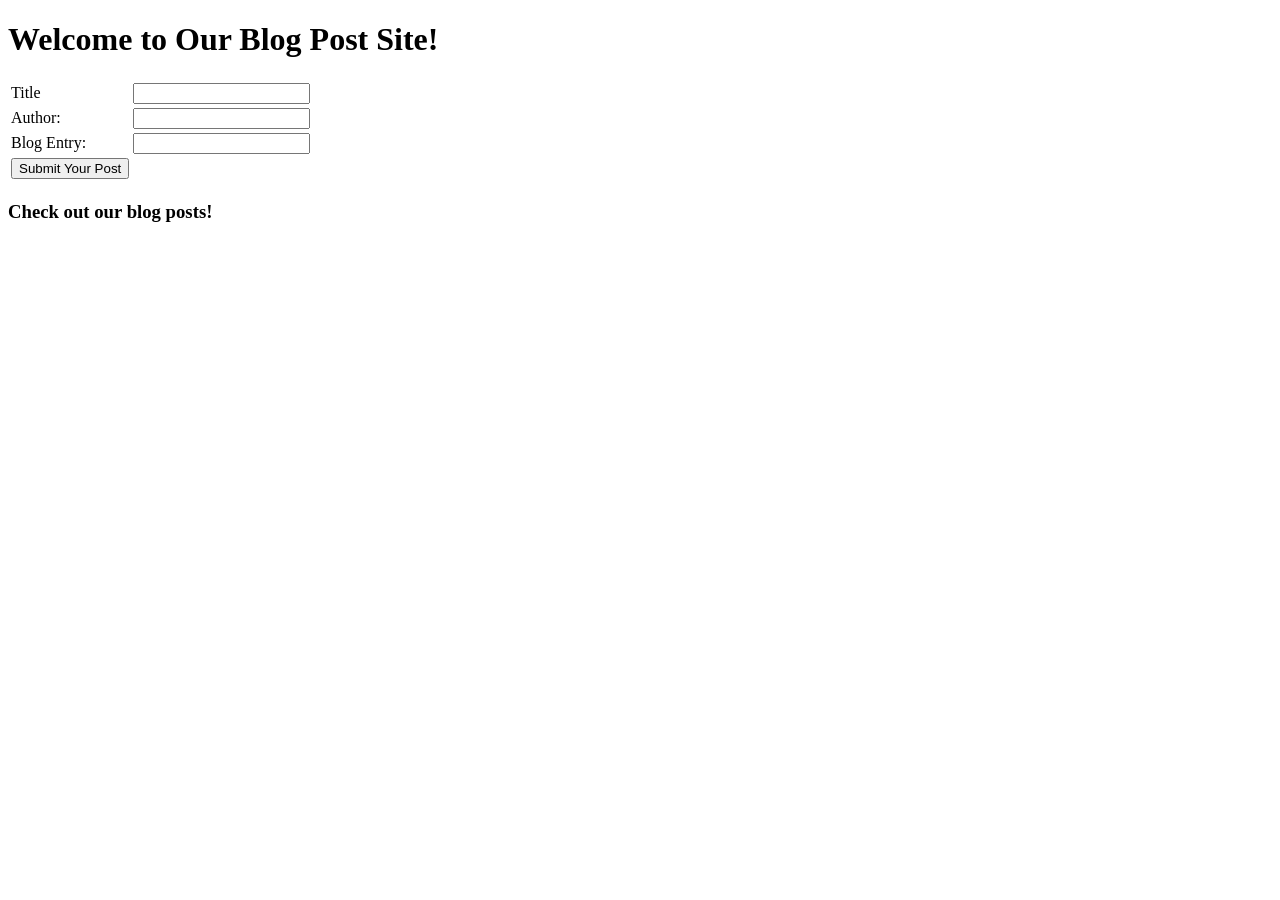
==== src/main/resources/templates/blogpost/index.html @ 56250c41 "first commit" ====
<!DOCTYPE html>
<html xmlns:th="http://www.thymeleaf.org">
	<head>
		<meta charset="UTF-8">
		<title>Blog Site</title>
		<link href="webjars/bootstrap/3.3.7/css/bootstrap.min.css" rel="stylesheet">
	</head>
	<body>
		<div class="container">
			<h1>Welcome to Our Blog Post Site!</h1>			
			<form action="#" th:action="@{/}" th:object="${blogPost}" method="post">
			    <table>
				<tr>
			        <td>Title</td>
				    <td><input type="text" th:field="*{title}" /></td>
				</tr>
				<tr>
				    <td>Author:</td>
				    <td><input type="text" th:field="*{author}" /></td>
				</tr>
				<tr>
			    	<td>Blog Entry:</td>
				    <td><input type="text" th:field="*{blogEntry}" /></td>
				</tr>
				<tr>
				    <td><button type="submit">Submit Your Post</button></td>
				</tr>
			    </table>
			</form>
			<h3>Check out our blog posts!</h3>
			
			<div class="row">
			    <div th:each="blog:${blogPostList}">
			        <div class="col-md-6">
			            <div class="panel panel-default">
			                <div class="panel-heading">
			                    <p th:text="${blog.title}"/>
					</div>
				    <div class="panel-body">
					<p th:text="${blog.author}"/>
					<p th:text="${blog.blogEntry}" />
				    </div>
				    <div class="panel-footer">
					<!-- Link to Update -->
					<!-- Link to Show  -->
					<!--  Link to Destroy -->
			            </div>
			          </div>
			        </div>
			    </div>
			</div>
			
		</div>
		
		<script src="webjars/bootstrap/3.3.7/js/bootstrap.min.js"></script>
		<script src="webjars/jquery/1.9.1/jquery.min.js"></script>
	</body>
</html>
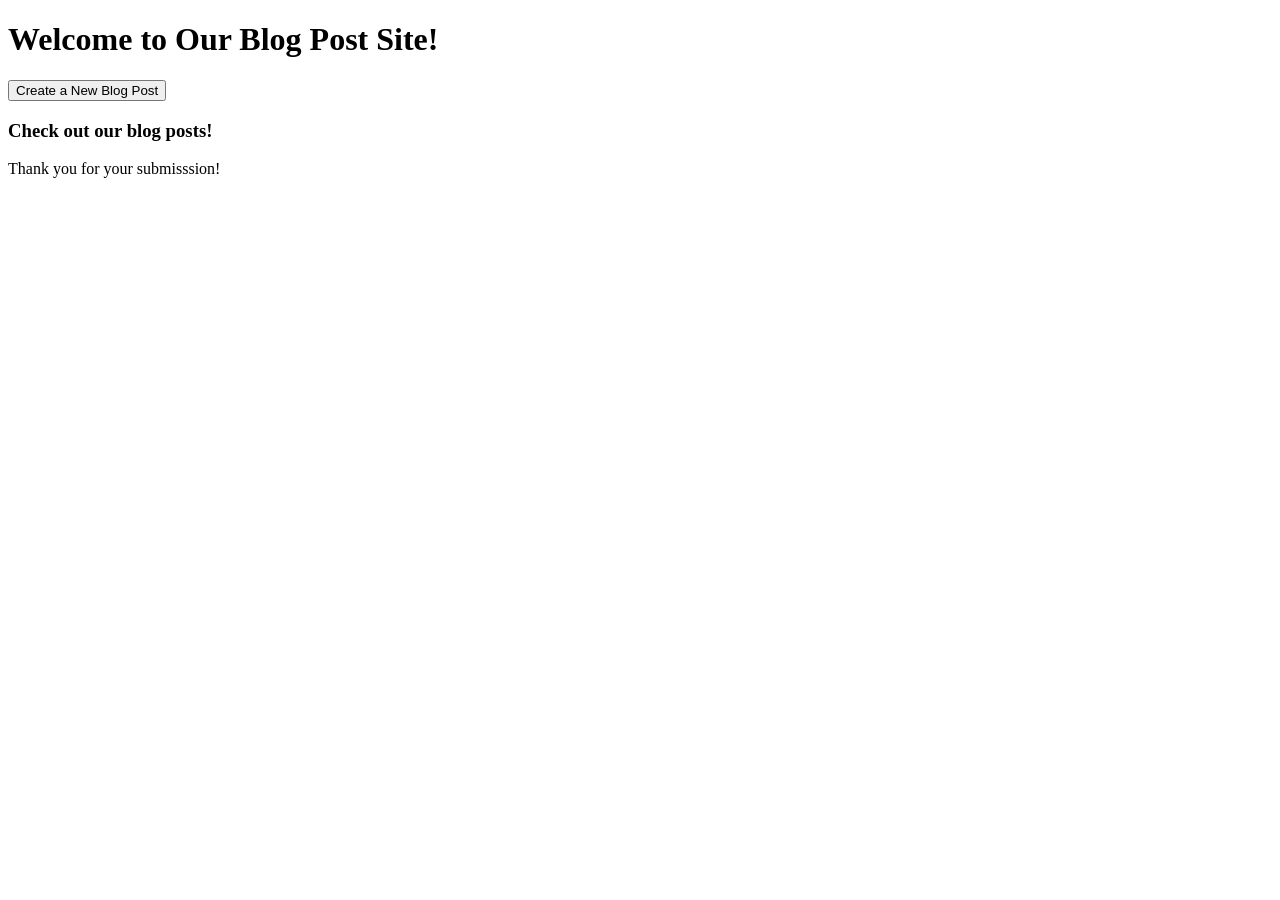
==== commit 59b54449: "Day 2 Mid" ====
--- a/src/main/resources/templates/blogpost/index.html
+++ b/src/main/resources/templates/blogpost/index.html
@@ -4,48 +4,38 @@
 		<meta charset="UTF-8">
 		<title>Blog Site</title>
 		<link href="webjars/bootstrap/3.3.7/css/bootstrap.min.css" rel="stylesheet">
+		<link href="css/standard.css" rel="stylesheet">
 	</head>
 	<body>
 		<div class="container">
-			<h1>Welcome to Our Blog Post Site!</h1>			
-			<form action="#" th:action="@{/}" th:object="${blogPost}" method="post">
-			    <table>
-				<tr>
-			        <td>Title</td>
-				    <td><input type="text" th:field="*{title}" /></td>
-				</tr>
-				<tr>
-				    <td>Author:</td>
-				    <td><input type="text" th:field="*{author}" /></td>
-				</tr>
-				<tr>
-			    	<td>Blog Entry:</td>
-				    <td><input type="text" th:field="*{blogEntry}" /></td>
-				</tr>
-				<tr>
-				    <td><button type="submit">Submit Your Post</button></td>
-				</tr>
-			    </table>
-			</form>
+			<h1>Welcome to Our Blog Post Site!</h1>	
+			
+			<a th:href="@{/posts/new}">
+				<button class= "btn btn-primary">
+					Create a New Blog Post
+				</button>
+			</a>
+
 			<h3>Check out our blog posts!</h3>
+			<p>Thank you for your submisssion!</p>
 			
 			<div class="row">
-			    <div th:each="blog:${blogPostList}">
+			    <div th:each="blog:${posts}">
 			        <div class="col-md-6">
 			            <div class="panel panel-default">
 			                <div class="panel-heading">
 			                    <p th:text="${blog.title}"/>
-					</div>
-				    <div class="panel-body">
-					<p th:text="${blog.author}"/>
-					<p th:text="${blog.blogEntry}" />
-				    </div>
-				    <div class="panel-footer">
-					<!-- Link to Update -->
-					<!-- Link to Show  -->
-					<!--  Link to Destroy -->
-			            </div>
-			          </div>
+							</div>
+						    <div class="panel-body">
+								<p th:text="${blog.author}"/>
+								<p th:text="${blog.blogEntry}" />
+						    </div>
+							<div class="panel-footer">
+								<!-- Link to Update -->
+								<!-- Link to Show  -->
+								<!-- Link to Destroy -->
+			            	</div>
+			        	</div>
 			        </div>
 			    </div>
 			</div>
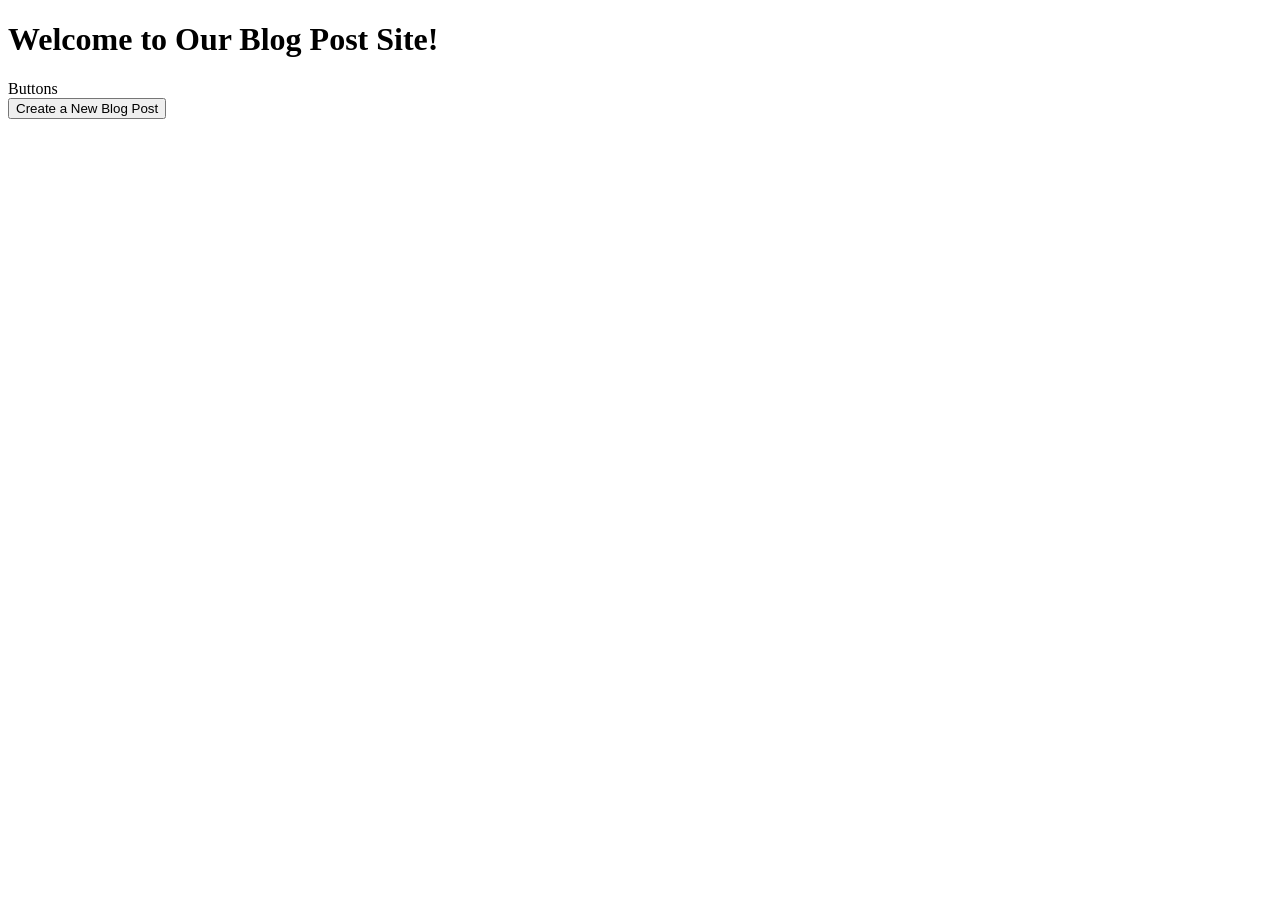
==== commit c62560b0: "halfway point of TTS Blog Day 2 with styling" ====
--- a/src/main/resources/templates/blogpost/index.html
+++ b/src/main/resources/templates/blogpost/index.html
@@ -1,48 +1,41 @@
 <!DOCTYPE html>
 <html xmlns:th="http://www.thymeleaf.org">
-	<head>
-		<meta charset="UTF-8">
-		<title>Blog Site</title>
-		<link href="webjars/bootstrap/3.3.7/css/bootstrap.min.css" rel="stylesheet">
-		<link href="css/standard.css" rel="stylesheet">
-	</head>
-	<body>
-		<div class="container">
-			<h1>Welcome to Our Blog Post Site!</h1>	
-			
-			<a th:href="@{/posts/new}">
-				<button class= "btn btn-primary">
-					Create a New Blog Post
-				</button>
-			</a>
+<head>
+	<title>Blog Site</title>
+    <meta http-equiv="Content-Type" content="text/html; charset=UTF-8"/>
+	<link href="webjars/bootstrap/3.3.7/css/bootstrap.min.css" rel="stylesheet">
+	<link href="css/standard.css" rel="stylesheet">
+</head>
+<body>
+<div class="container">
+<h1>Welcome to Our Blog Post Site!</h1>
 
-			<h3>Check out our blog posts!</h3>
-			<p>Thank you for your submisssion!</p>
-			
-			<div class="row">
-			    <div th:each="blog:${posts}">
-			        <div class="col-md-6">
-			            <div class="panel panel-default">
-			                <div class="panel-heading">
-			                    <p th:text="${blog.title}"/>
-							</div>
-						    <div class="panel-body">
-								<p th:text="${blog.author}"/>
-								<p th:text="${blog.blogEntry}" />
-						    </div>
-							<div class="panel-footer">
-								<!-- Link to Update -->
-								<!-- Link to Show  -->
-								<!-- Link to Destroy -->
-			            	</div>
-			        	</div>
-			        </div>
-			    </div>
+	<div class="row">
+		<div th:each="blog:${posts}">
+		<div class="col-md-12">
+			<div class="panel panel-default">
+				<div class="panel-heading">
+					<h2 th:text="${blog.title}"></h2>
+				</div>
+				<div class="panel-body">
+					<strong><p th:text="${blog.author}"/></strong>
+					<p th:text="${blog.blogEntry}" />
+				</div>
+				<div class="panel-footer">
+					<!-- Link to Update -->
+					<!-- Link to Show  -->
+					<!--  Link to Destroy -->
+					Buttons
+				</div>
 			</div>
-			
 		</div>
-		
-		<script src="webjars/bootstrap/3.3.7/js/bootstrap.min.js"></script>
-		<script src="webjars/jquery/1.9.1/jquery.min.js"></script>
-	</body>
-</html>+	</div>
+</div>
+
+	<a th:href="@{/posts/new}"><button class="btn btn-primary">Create a New Blog Post</button></a>
+
+</div>
+	<script src="webjars/bootstrap/3.3.7/js/bootstrap.min.js"></script>
+	<script src="webjars/jquery/1.9.1/jquery.min.js"></script>
+</body>
+</html>
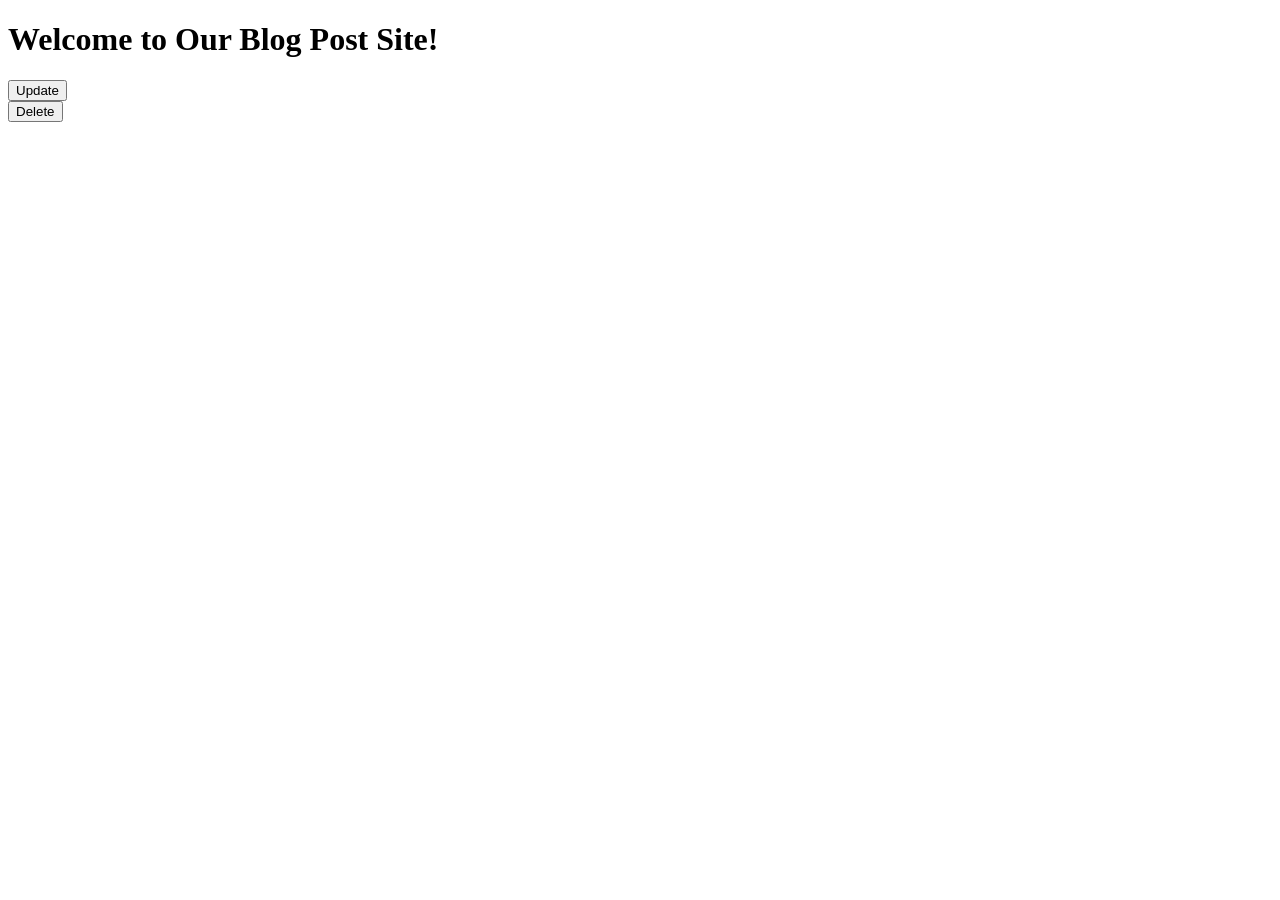
==== commit 23dc32e7: "added fragments" ====
--- a/src/main/resources/templates/blogpost/index.html
+++ b/src/main/resources/templates/blogpost/index.html
@@ -2,40 +2,49 @@
 <html xmlns:th="http://www.thymeleaf.org">
 <head>
 	<title>Blog Site</title>
-    <meta http-equiv="Content-Type" content="text/html; charset=UTF-8"/>
-	<link href="webjars/bootstrap/3.3.7/css/bootstrap.min.css" rel="stylesheet">
-	<link href="css/standard.css" rel="stylesheet">
+	<div th:replace="/fragments/styling :: head-style" ></div>
 </head>
 <body>
-<div class="container">
-<h1>Welcome to Our Blog Post Site!</h1>
+	<div th:replace="fragments/navbar :: navbar" ></div>
+	<div class="container">
+		<h1>Welcome to Our Blog Post Site!</h1>
+		<div class="row">
+			<div th:each="blog:${posts}">
+				<div class="col-md-12">
+					<div class="panel panel-default">
+						<div class="panel-heading">
+							<h2 th:text="${blog.title}"></h2>
+						</div>
+						<div class="panel-body">
+							<strong><p th:text="${blog.author}"/></strong>
+							<p th:text="${blog.blogEntry}" />
+						</div>
+						<div class="panel-footer">
 
-	<div class="row">
-		<div th:each="blog:${posts}">
-		<div class="col-md-12">
-			<div class="panel panel-default">
-				<div class="panel-heading">
-					<h2 th:text="${blog.title}"></h2>
-				</div>
-				<div class="panel-body">
-					<strong><p th:text="${blog.author}"/></strong>
-					<p th:text="${blog.blogEntry}" />
-				</div>
-				<div class="panel-footer">
-					<!-- Link to Update -->
-					<!-- Link to Show  -->
-					<!--  Link to Destroy -->
-					Buttons
+							<a th:href="@{'/posts/update/{id}'(id=${blog.id})}"><button class="btn btn-secondary">Update</button></a>
+						
+
+							<form action="#" th:action="@{'/posts/{id}'(id=${blog.id})}" th:method="delete" >
+								<input type="hidden" name="_method" value="delete" />
+								<button type="submit" id="submitButton">Delete</button>
+							</form>
+
+						</div>
+					</div>
 				</div>
 			</div>
 		</div>
 	</div>
-</div>
 
-	<a th:href="@{/posts/new}"><button class="btn btn-primary">Create a New Blog Post</button></a>
 
-</div>
-	<script src="webjars/bootstrap/3.3.7/js/bootstrap.min.js"></script>
-	<script src="webjars/jquery/1.9.1/jquery.min.js"></script>
+	<!-- <a type="button" th:with="url = @{'/posts/{id}'(id=${blog.id})}" th:onclick="sendDelete([[${url}]])"><button class="btn btn-danger">Delete</button></a>
+
+	<script th:inline="javascript">
+	    function sendDelete(url) {
+	    	fetch(url, { method: 'DELETE' })
+	    }
+	</script> -->
+	
+	<div th:replace="/fragments/styling :: body-links" ></div>
 </body>
 </html>
